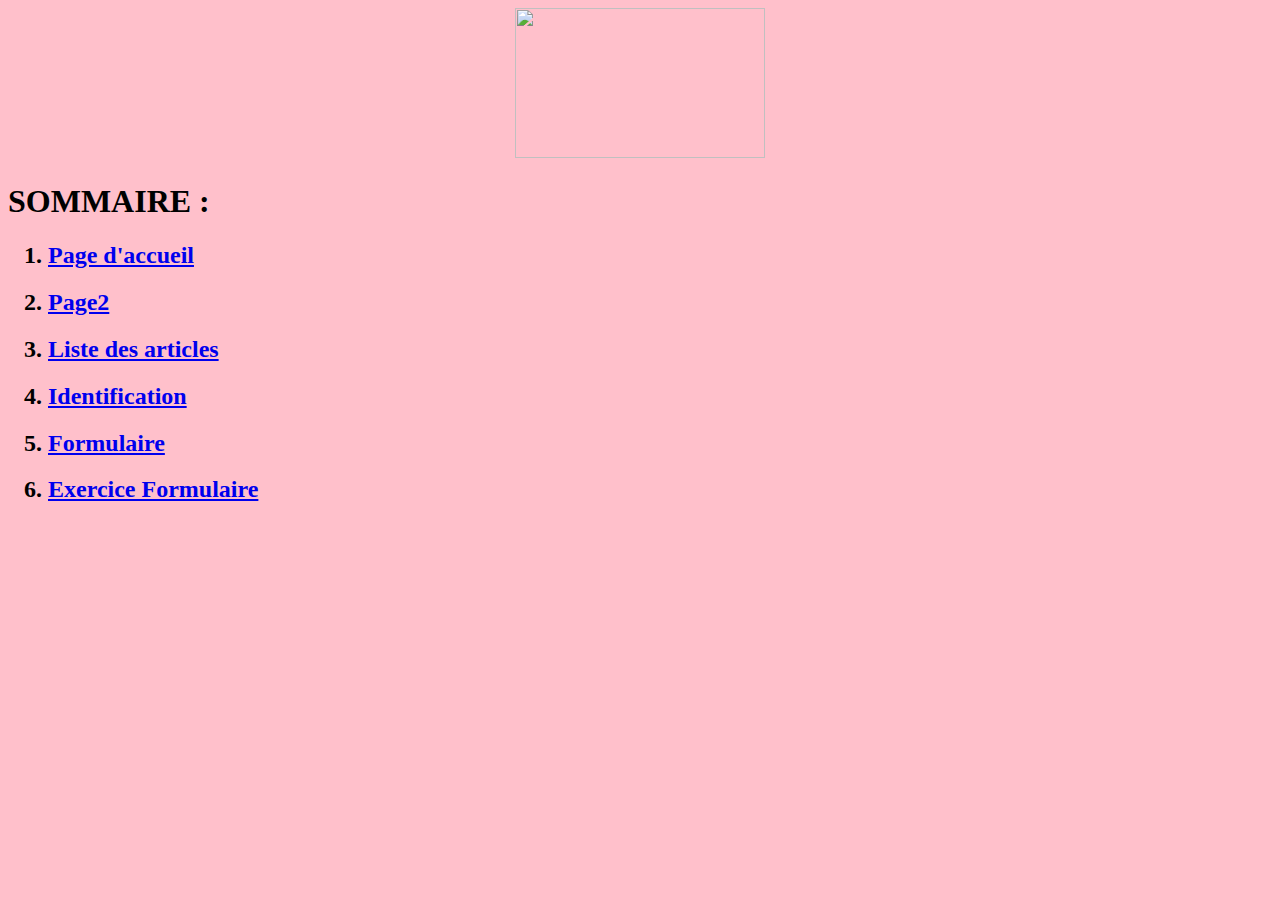
==== index.html @ 7cd4f5d8 "Add files via upload" ====
<!DOCTYPE html>
<html>
<head>
	<meta charset="utf-8">
	<meta name="viewport" content="width=device-width, initial-scale=1">
	<title>index.html</title>
</head>
<body bgcolor="pink">
<center>
<td> <img src="image6.gif" height="150" width="250"> </td> </a>
</center>

<h1> SOMMAIRE : </h1>
<ol>
<h2>
<li><a href="Page1.html"> Page d'accueil </a> </h2></li>
<h2>
<li><a href="Page2.html"> Page2 </a> </h2></li>
<h2>
<li><a href="Page3.html"> Liste des articles </a> </h2></li>
<h2>
<li><a href="Identification.html"> Identification </a> </h2></li>
<h2>
<li><a href="Inscription.html"> Formulaire </a> </h2></li>
<h2>
<li><a href="exercice.html"> Exercice Formulaire </a> </h2></li>
</ol>
</body>
</html>
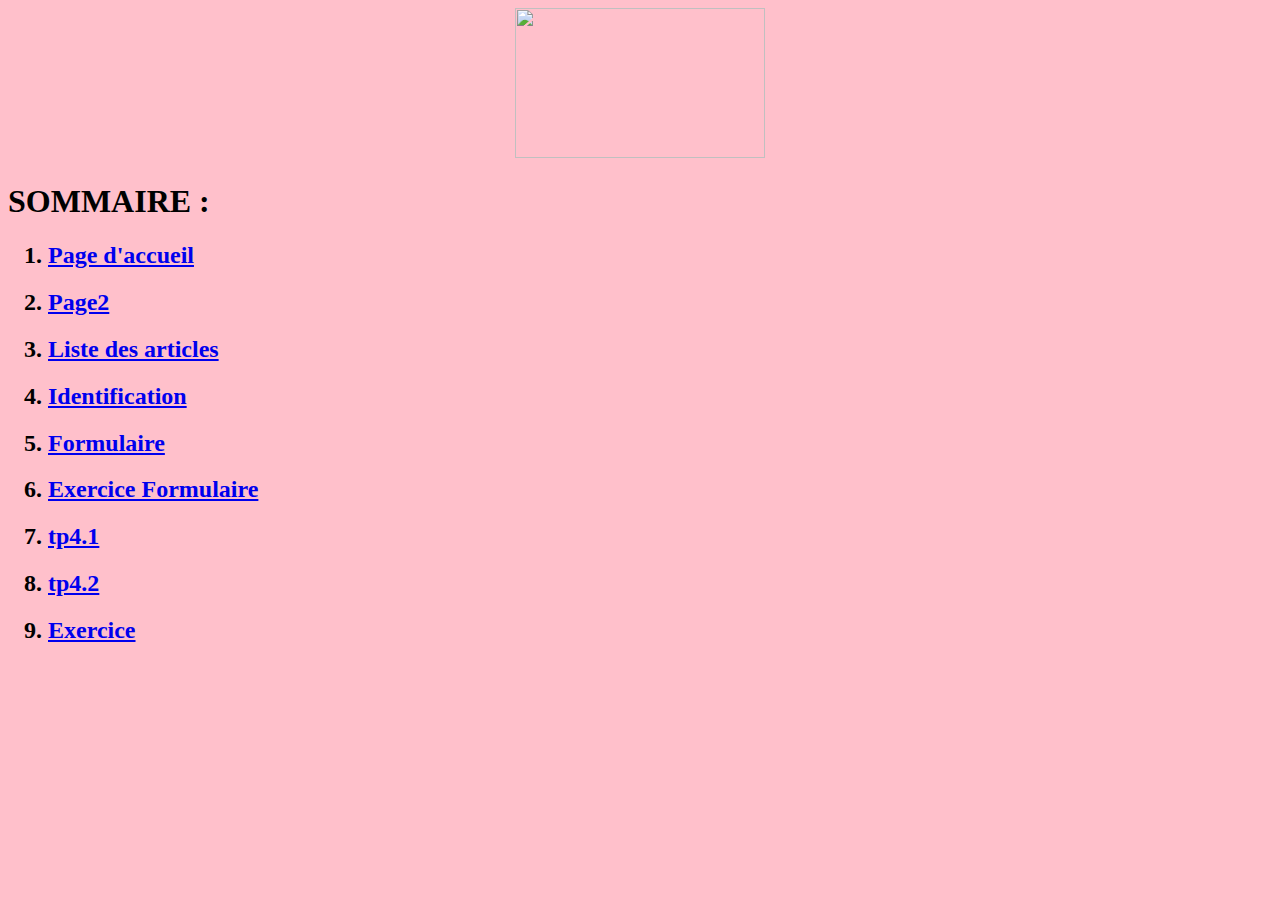
==== commit e45b9784: "Add files via upload" ====
--- a/index.html
+++ b/index.html
@@ -24,6 +24,13 @@
 <li><a href="Inscription.html"> Formulaire </a> </h2></li>
 <h2>
 <li><a href="exercice.html"> Exercice Formulaire </a> </h2></li>
+<h2>
+<li><a href="tp4.1.html"> tp4.1</a> </h2></li>
+<h2>
+<li><a href="tp4.2.html"> tp4.2</a> </h2></li>
+<h2>
+<li><a href="exercice1.html"> Exercice</a> </h2></li>
 </ol>
+
 </body>
 </html>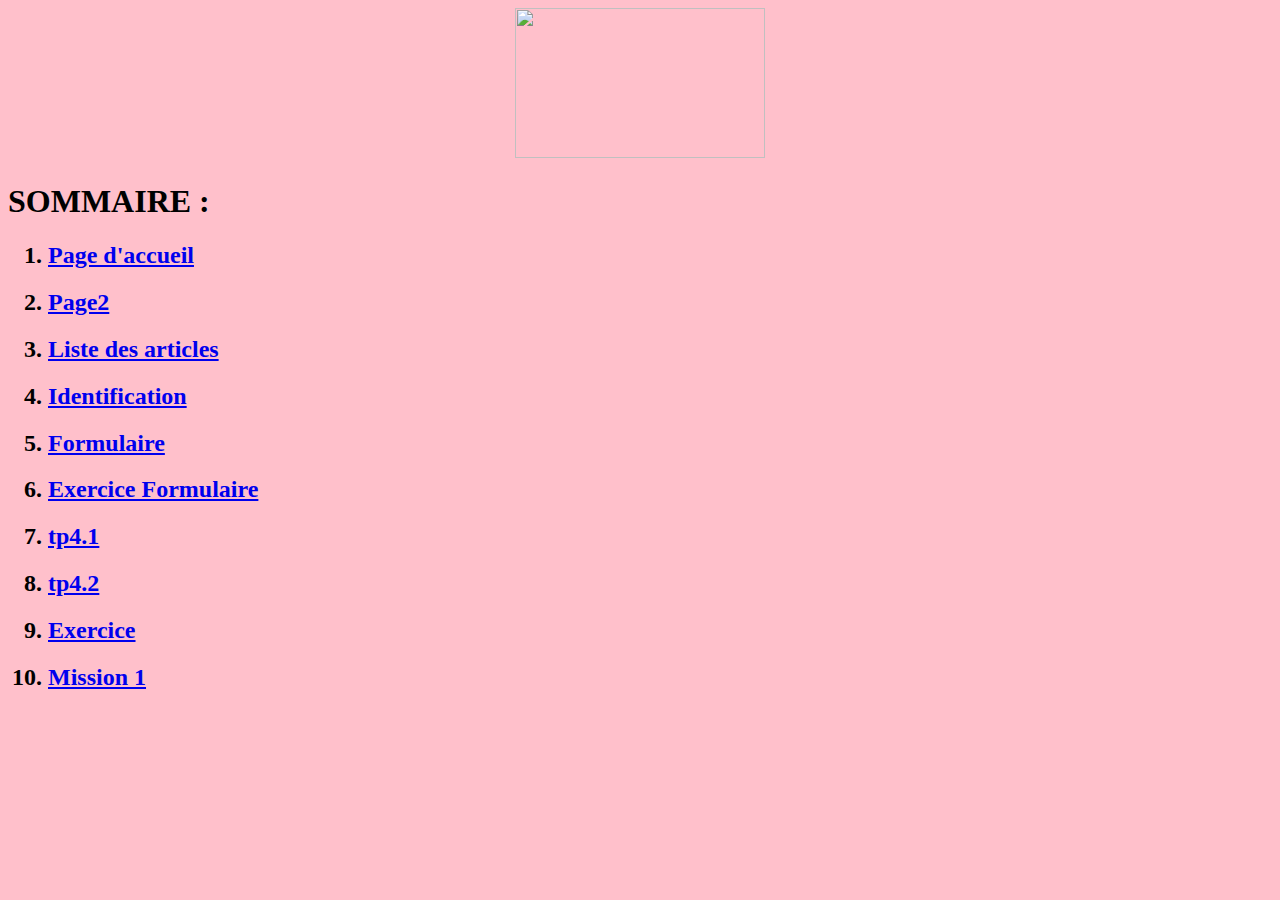
==== commit a32dbd9e: "Add files via upload" ====
--- a/index.html
+++ b/index.html
@@ -30,6 +30,8 @@
 <li><a href="tp4.2.html"> tp4.2</a> </h2></li>
 <h2>
 <li><a href="exercice1.html"> Exercice</a> </h2></li>
+<h2>
+<li><a href="qcm.html"> Mission 1</a> </h2></li>
 </ol>
 
 </body>
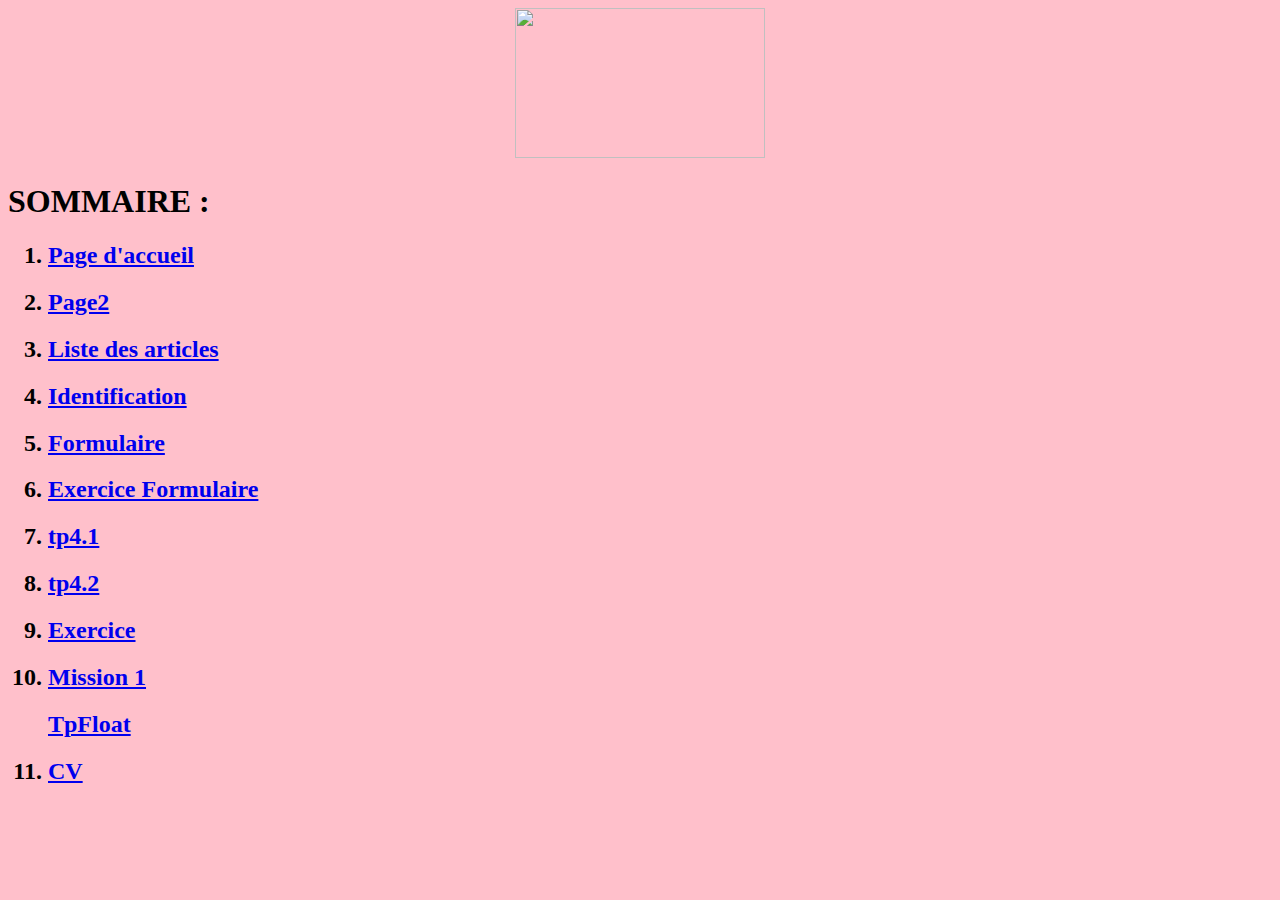
==== commit 3587ae00: "Add files via upload" ====
--- a/index.html
+++ b/index.html
@@ -32,6 +32,10 @@
 <li><a href="exercice1.html"> Exercice</a> </h2></li>
 <h2>
 <li><a href="qcm.html"> Mission 1</a> </h2></li>
+<h2><a href="tpfloat.html"> TpFloat </a> </h2></li>
+<h2>
+<li><a href="CV.html"> CV</a> </h2></li>
+
 </ol>
 
 </body>
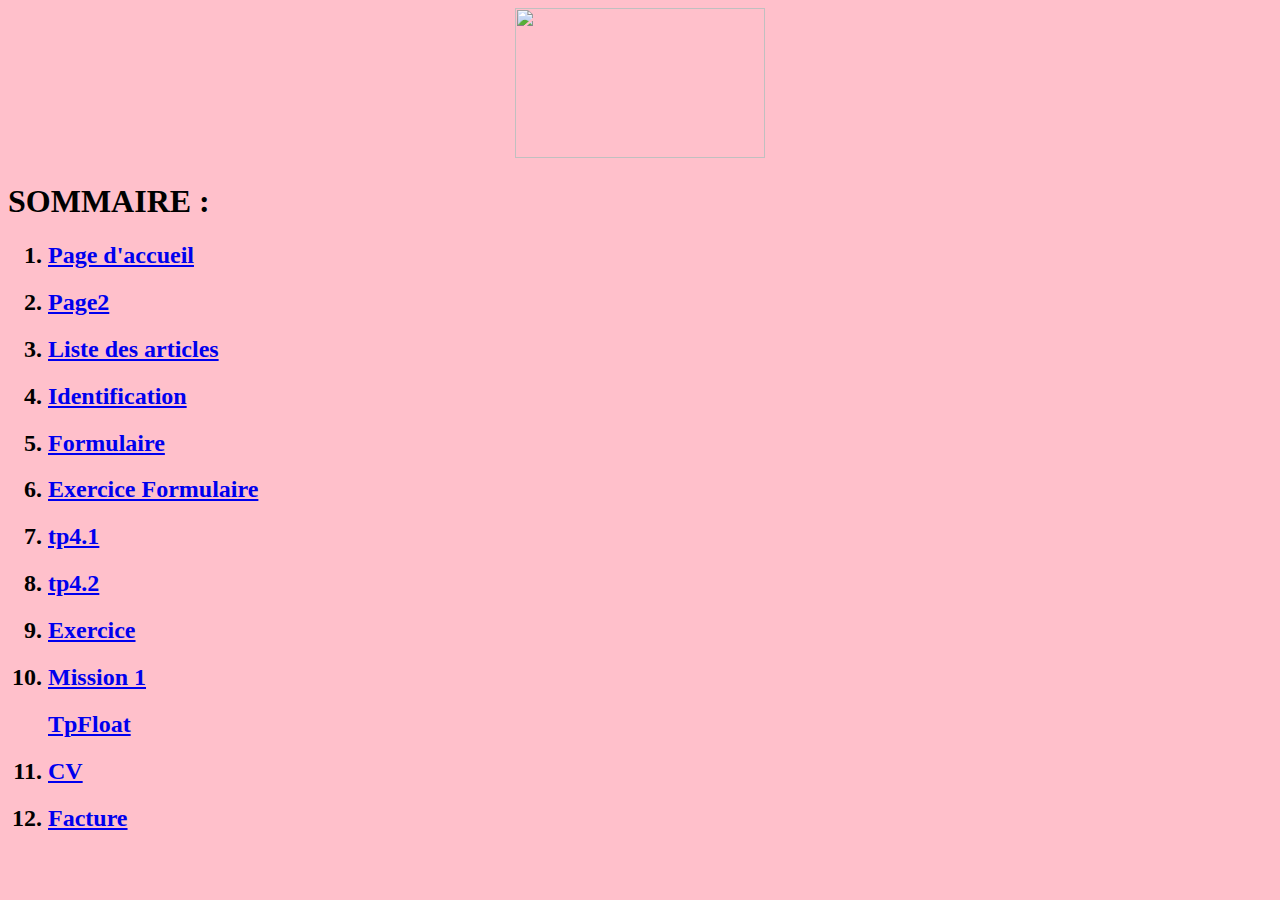
==== commit ac3c6c1e: "Add files via upload" ====
--- a/index.html
+++ b/index.html
@@ -35,6 +35,8 @@
 <h2><a href="tpfloat.html"> TpFloat </a> </h2></li>
 <h2>
 <li><a href="CV.html"> CV</a> </h2></li>
+<h2>
+<li><a href="facture.html"> Facture</a> </h2></li>
 
 </ol>
 
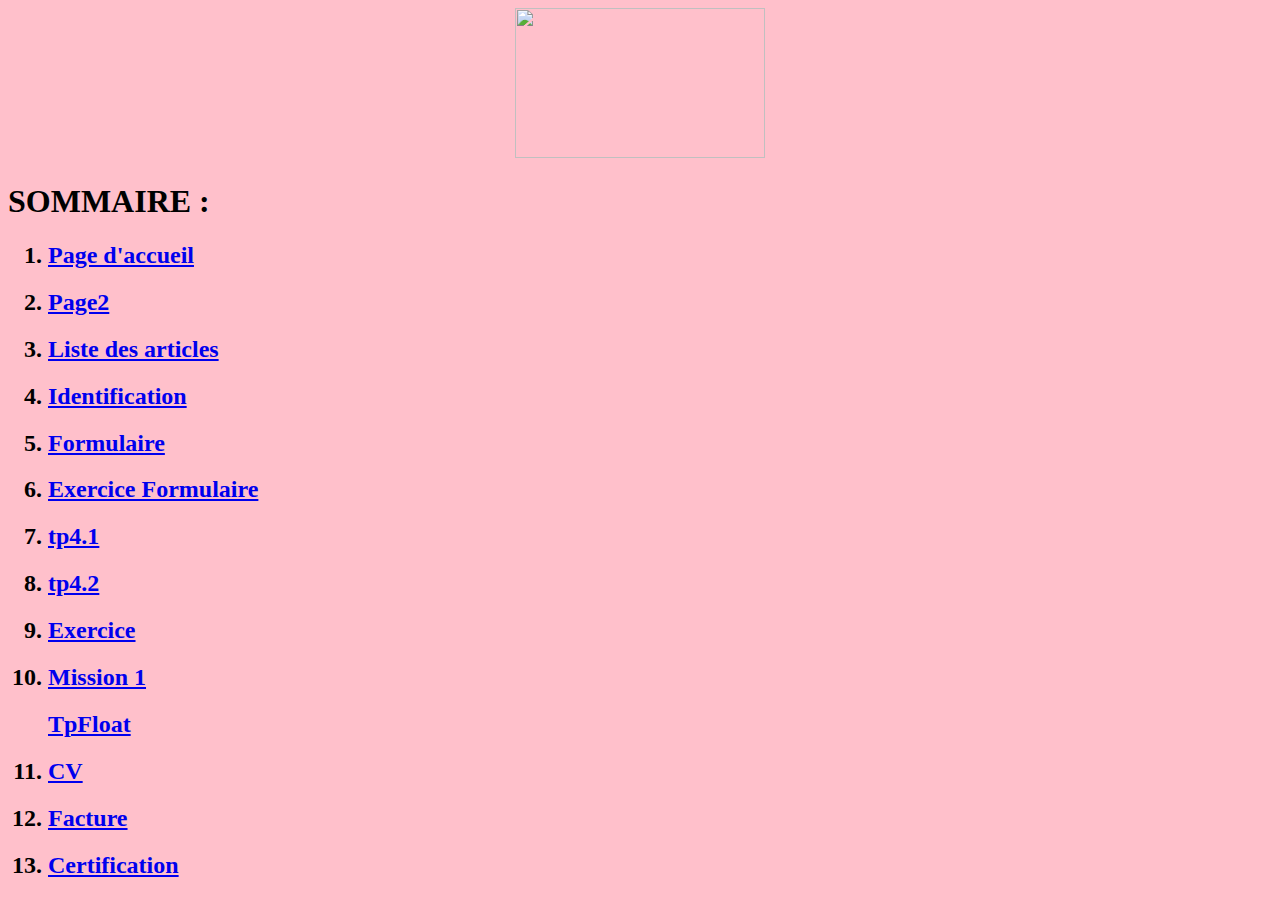
==== commit b3656757: "Add files via upload" ====
--- a/index.html
+++ b/index.html
@@ -37,6 +37,8 @@
 <li><a href="CV.html"> CV</a> </h2></li>
 <h2>
 <li><a href="facture.html"> Facture</a> </h2></li>
+<h2>
+<li><a href="certif.html"> Certification</a> </h2></li>
 
 </ol>
 
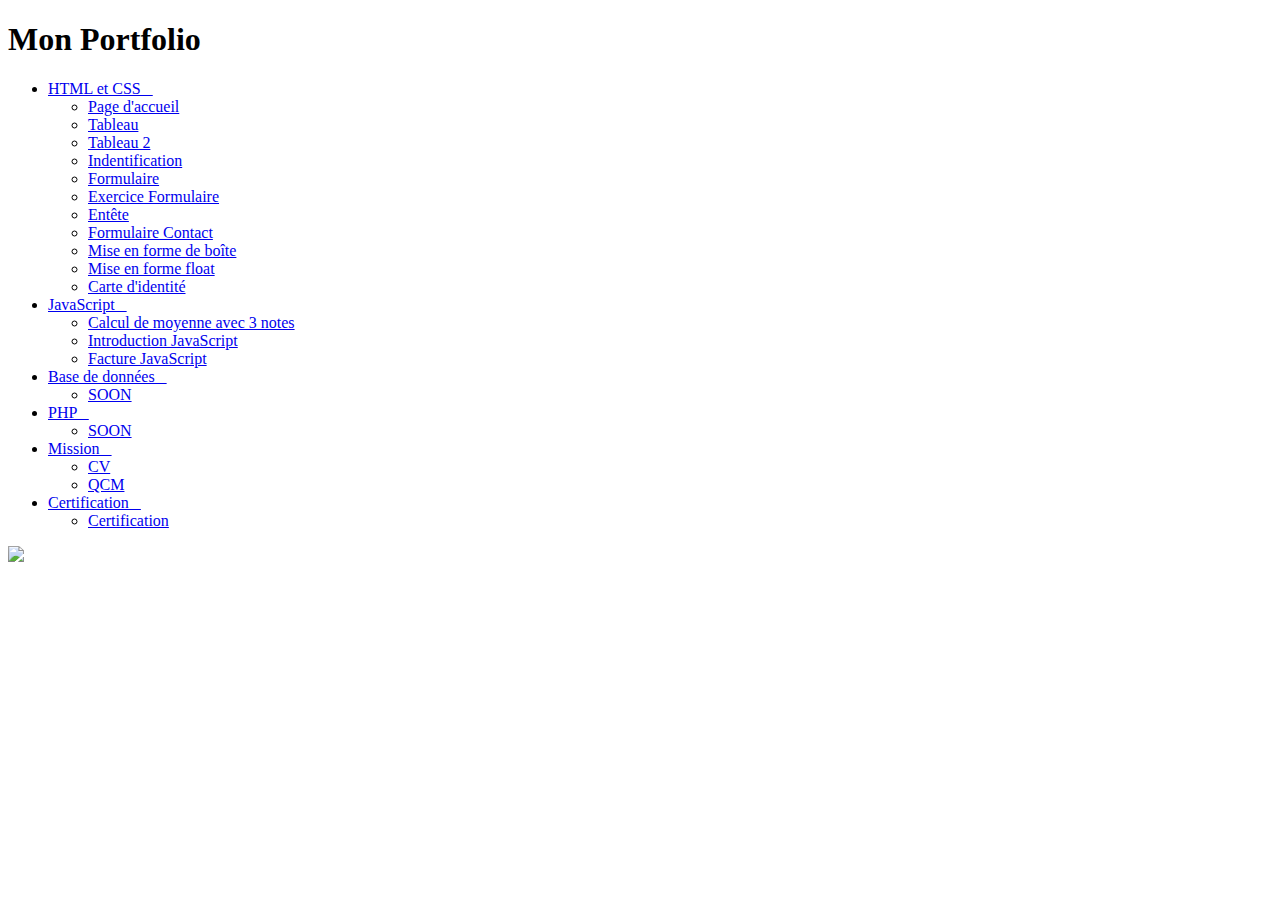
==== commit 48d8f9ef: "Update and rename Index.html to index.html" ====
--- a/index.html
+++ b/index.html
@@ -1,46 +1,63 @@
 <!DOCTYPE html>
-<html>
+<html lang="en">
 <head>
-	<meta charset="utf-8">
-	<meta name="viewport" content="width=device-width, initial-scale=1">
-	<title>index.html</title>
+    <meta charset="UTF-8">
+    <meta name="viewport" content="width=device-width, initial-scale=1.0">
+    <link rel="stylesheet" href="menu.css">
+    <title></title>
 </head>
-<body bgcolor="pink">
-<center>
-<td> <img src="image6.gif" height="150" width="250"> </td> </a>
-</center>
+<body>
+    <h1>Mon Portfolio</h1>
+<nav>
+  <ul>
+    <li class="deroulant"><a href="#">HTML et CSS &ensp;</a>
+      <ul class="sous">
+        <li><a href="Page1.html">Page d'accueil</a></li>
+        <li><a href="Page2.html">Tableau</a></li>
+        <li><a href="Page3.html">Tableau 2</a></li>
+        <li><a href="Identification.html">Indentification</a></li>
+        <li><a href="Inscription.html">Formulaire</a></li>
+        <li><a href="exercice.html">Exercice Formulaire</a></li>
+        <li><a href="section1.html">Entête</a></li>
+        <li><a href="tp4.2.html">Formulaire Contact</a></li>
+        <li><a href="tp4.1.html">Mise en forme de boîte</a></li>
+        <li><a href="tpfloat.html">Mise en forme float</a></li>
+        <li><a href="exercice1.html">Carte d'identité</a></li>
+      </ul>
+    </li>
+    <li class="deroulant"><a href="#">JavaScript &ensp;</a>
+      <ul class="sous">
+        <li><a href="moyenne.html">Calcul de moyenne avec 3 notes</a></li>
+        <li><a href="TP6.html">Introduction JavaScript</a></li>
+        <li><a href="facture.html">Facture JavaScript</a></li>
+      </ul>
+    </li>
+    <li class="deroulant"><a href="#">Base de données &ensp;</a>
+    <ul class="sous">
+        <li><a href="#">SOON</a></li>
+        
+      </ul>
+    <li class="deroulant"><a href="#">PHP &ensp;</a>
+    <ul class="sous">
+        <li><a href="#">SOON</a></li>
+        
+      </ul>
+      <li class="deroulant"><a href="#">Mission &ensp;</a>
+        <ul class="sous">
+            <li><a href="CV.html">CV</a></li>
+            <li><a href="qcm.html">QCM</a></li>
+          </ul>
+    <li class="deroulant"><a href="#">Certification &ensp;</a>
+            <ul class="sous">
+                <li><a href="certif.html">Certification</a></li>
+               
+              </ul>
+  </ul>
+</nav>
+<img src="giphy.gif" height="500">
 
-<h1> SOMMAIRE : </h1>
-<ol>
-<h2>
-<li><a href="Page1.html"> Page d'accueil </a> </h2></li>
-<h2>
-<li><a href="Page2.html"> Page2 </a> </h2></li>
-<h2>
-<li><a href="Page3.html"> Liste des articles </a> </h2></li>
-<h2>
-<li><a href="Identification.html"> Identification </a> </h2></li>
-<h2>
-<li><a href="Inscription.html"> Formulaire </a> </h2></li>
-<h2>
-<li><a href="exercice.html"> Exercice Formulaire </a> </h2></li>
-<h2>
-<li><a href="tp4.1.html"> tp4.1</a> </h2></li>
-<h2>
-<li><a href="tp4.2.html"> tp4.2</a> </h2></li>
-<h2>
-<li><a href="exercice1.html"> Exercice</a> </h2></li>
-<h2>
-<li><a href="qcm.html"> Mission 1</a> </h2></li>
-<h2><a href="tpfloat.html"> TpFloat </a> </h2></li>
-<h2>
-<li><a href="CV.html"> CV</a> </h2></li>
-<h2>
-<li><a href="facture.html"> Facture</a> </h2></li>
-<h2>
-<li><a href="certif.html"> Certification</a> </h2></li>
-
-</ol>
-
+<div class="conteneur">
+  <p></p>
+</div>
 </body>
-</html>+</html>
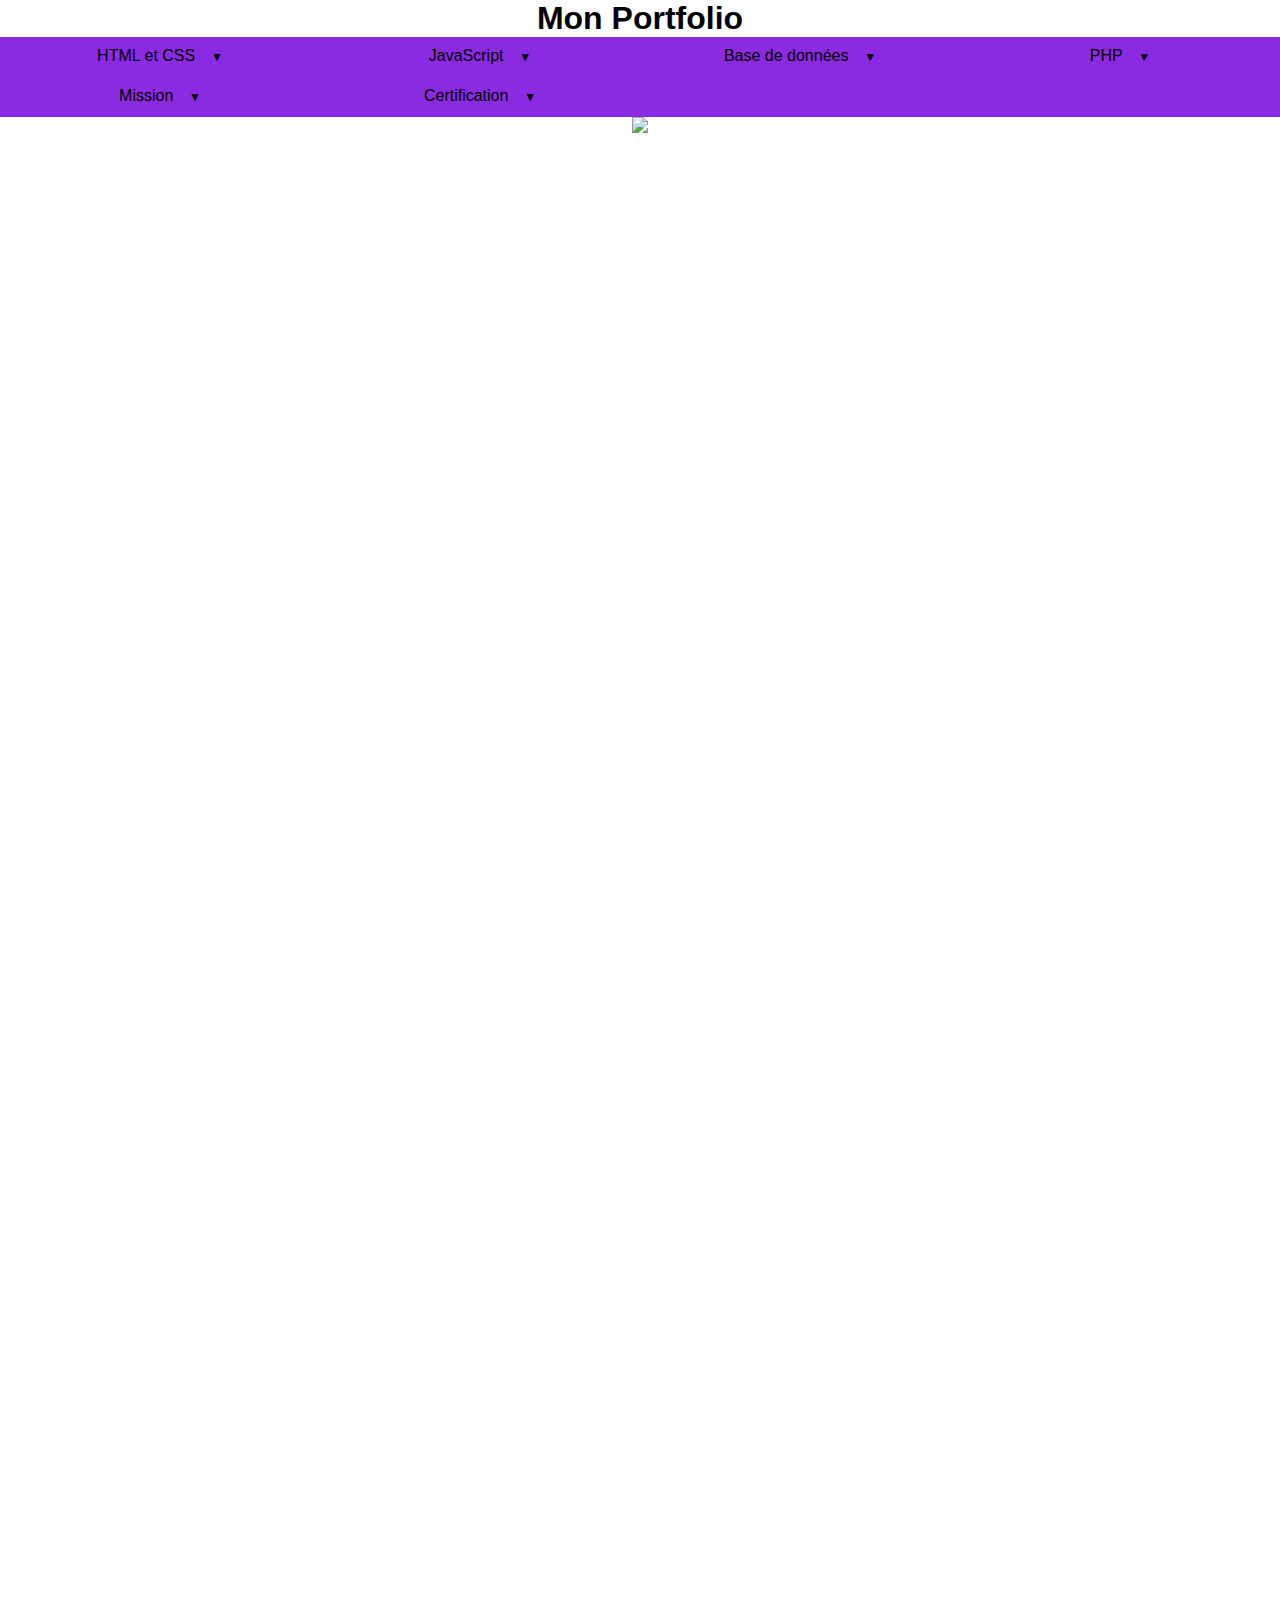
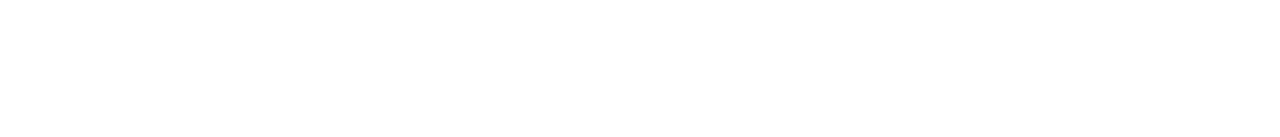
==== commit c9f4a186: "Add files via upload" ====
--- a/index.html
+++ b/index.html
@@ -60,4 +60,4 @@
   <p></p>
 </div>
 </body>
-</html>
+</html>--- a/menu.css
+++ b/menu.css
@@ -0,0 +1,78 @@
+*{
+    margin: 0px;
+    padding: 0px;
+    font-family: Avenir, sans-serif;
+    text-align: center;
+}
+
+nav{
+    width: 100%;
+    margin: 0 auto;
+    background-color:blueviolet;
+    position: sticky;
+    top: 0px;
+}
+
+nav ul{
+    list-style-type: none;
+}
+
+nav ul li{
+    float: left;
+    width: 25%;
+    text-align: center;
+    position: relative;
+}
+
+nav ul::after{
+    content: "";
+    display: table;
+    clear: both;
+}
+
+nav a{
+    display: block;
+    text-decoration: none;
+    color: black;
+    border-bottom: 2px solid transparent;
+    padding: 10px 0px;
+}
+
+nav a:hover{
+    color: red;
+    border-bottom: 2px solid gold;
+}
+
+.sous{
+    display: none;
+    box-shadow: 0px 1px 2px #CCC;
+    background-color: grey;
+    position: absolute;
+    width: 100%;
+    z-index: 1000;
+}
+nav > ul li:hover .sous{
+    display: block;
+}
+.sous li{
+    float: none;
+    width: 100%;
+    text-align: left;
+}
+.sous a{
+    padding: 10px;
+    border-bottom: none;
+}
+.sous a:hover{
+    border-bottom: none;
+    background-color: RGBa(200,200,200,0.1);
+}
+.deroulant > a::after{
+    content:" ▼";
+    font-size: 12px;
+}
+
+.conteneur{
+  margin: 50px 20px;
+  height: 1500px;
+}